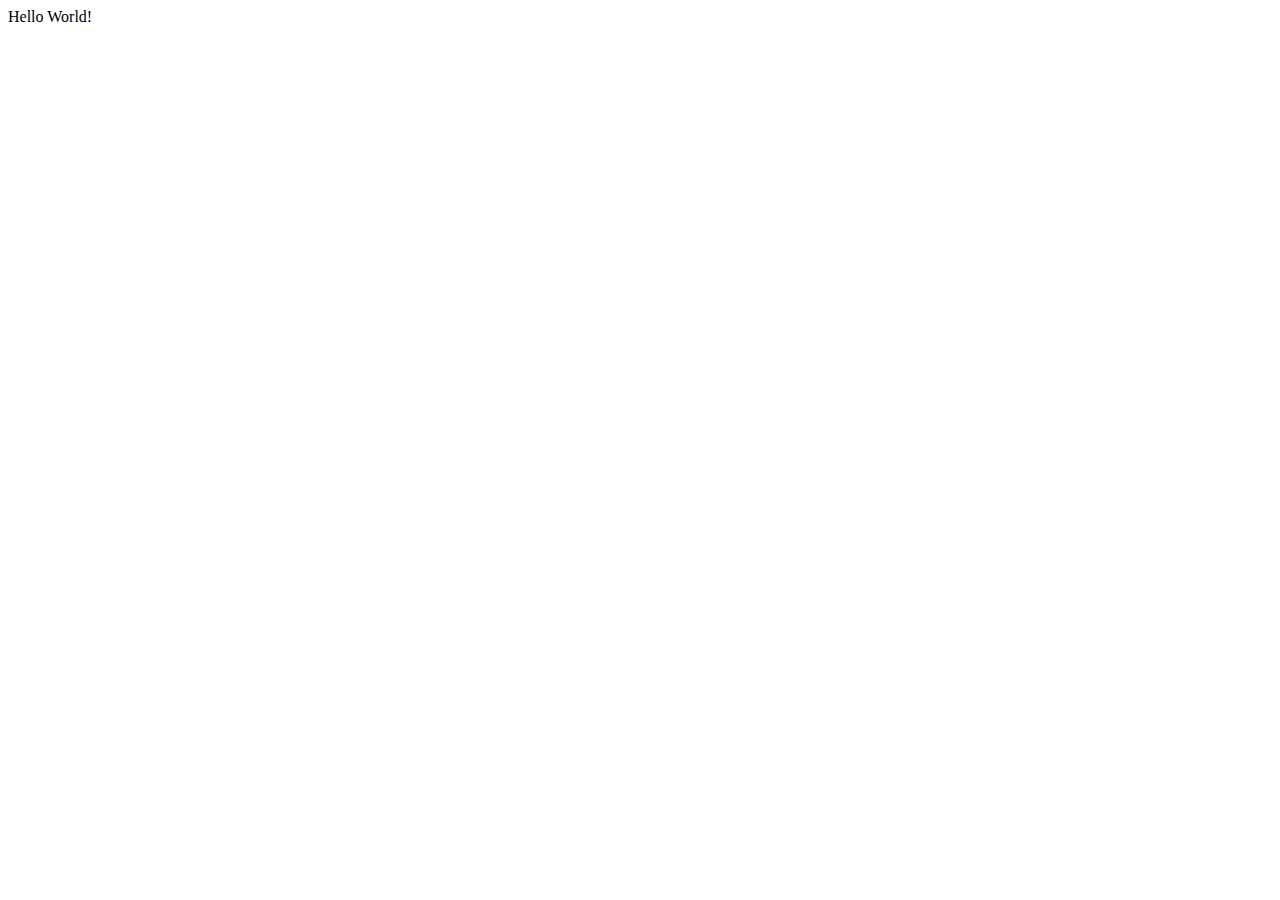
==== index.html @ cbb08b95 "Hello World" ====
<!DOCTYPE html>
<html lang="en">
<head>
    <meta charset="UTF-8">
    <meta http-equiv="X-UA-Compatible" content="IE=edge">
    <meta name="viewport" content="width=device-width, initial-scale=1.0">
    <title>Cole Edlin</title>
</head>
<body>
    Hello World!
</body>
</html>
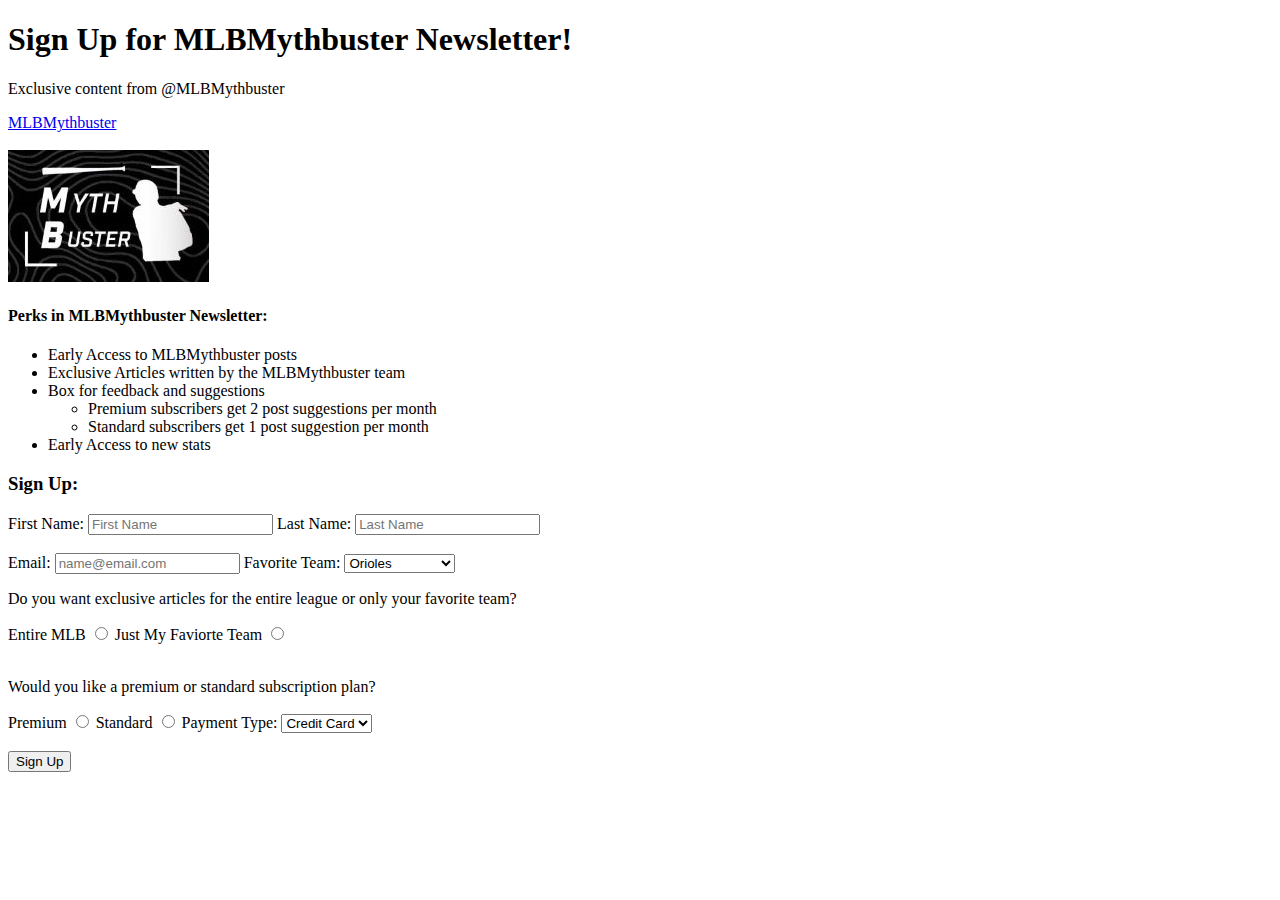
==== commit b04745d2: "html final assessment" ====
--- a/index.html
+++ b/index.html
@@ -4,9 +4,92 @@
     <meta charset="UTF-8">
     <meta http-equiv="X-UA-Compatible" content="IE=edge">
     <meta name="viewport" content="width=device-width, initial-scale=1.0">
-    <title>Cole Edlin</title>
+    <title>Baseball News</title>
 </head>
 <body>
-    Hello World!
+    <h1>Sign Up for MLBMythbuster Newsletter!</h1>
+    <p>Exclusive content from @MLBMythbuster</p>
+    <a href="https://www.instagram.com/mlbmythbuster/?hl=en">MLBMythbuster</a>
+    <br>
+    <br>
+    <img src="MMBLogo2.jpg" alt="">
+    <h4>Perks in MLBMythbuster Newsletter:</h4>
+    <ul>
+        <li>Early Access to MLBMythbuster posts</li>
+        <li>Exclusive Articles written by the MLBMythbuster team</li>
+        <li>Box for feedback and suggestions</li>
+            <ul>
+                <li>Premium subscribers get 2 post suggestions per month</li>
+                <li>Standard subscribers get 1 post suggestion per month</li>
+            </ul>
+        <li>Early Access to new stats</li>
+    </ul>
+    <h3>Sign Up:</h3>
+    <form>
+        <label for="firstNameTag">First Name:</label>
+        <input id="firstNameTag" type="text" name="firstName" placeholder="First Name">
+        <label for="lastNameTag">Last Name:</label>
+        <input id="lastNameTag" type="text" name="lastName" placeholder="Last Name">
+        <br>
+        <br>
+        <label for="emailTag">Email:</label>
+        <input id="emailTag" type="email" name="useremail" placeholder="name@email.com">
+        <label for="teamID">Favorite Team:</label>
+        <select name="team" id="teamID">
+            <option value="Baltimore Orioles">Orioles</option>
+            <option value="Boston Red Sox">Red Sox</option>
+            <option value="New York Yankees">Yankees</option>
+            <option value="Tampa Bay Rays">Rays</option>
+            <option value="Toronto Blue Jays">Blue Jays</option>
+            <option value="Chicago White Sox">White Sox</option>
+            <option value="Cleveland Indians">Indians</option>
+            <option value="Detroit Tigers">Tigers</option>
+            <option value="Kansas City Royals">Royals</option>
+            <option value="Minnesota Twins">Twins</option>
+            <option value="Houston Astros">Astros</option>
+            <option value="Los Angeles Angels">Angels</option>
+            <option value="Oakland Athletics">Athletics</option>
+            <option value="Seattle Mariners">Mariners</option>
+            <option value="Texas Rangers">Rangers</option>
+            <option value="Atlanta Braves">Braves</option>
+            <option value="Miami Marlins">Marlins</option>
+            <option value="New York Mets">Mets</option>
+            <option value="Philadelphia Phillies">Phillies</option>
+            <option value="Washington Nationals">Nationals</option>
+            <option value="Chicago Cubs">Cubs</option>
+            <option value="Cincinnati Reds">Reds</option>
+            <option value="Milwaukee Brewers">Brewers</option>
+            <option value="Pittsburgh Pirates">Pirates</option>
+            <option value="Saint Louis Cardinals">Cardinals</option>
+            <option value="Arizona Diamondbacks">Diamondbacks</option>
+            <option value="Colorado Rockies">Rockies</option>
+            <option value="Los Angeles Dodgers">Dodgers</option>
+            <option value="San Diego Padres">Padres</option>
+            <option value="San Francisco Giants">Giants</option>
+        </select>
+        <p>Do you want exclusive articles for the entire league or only your favorite team?</p>
+        <label for="MLB">Entire MLB</label>
+        <input type="radio" name="MLB or Team" id="MLB" value="Entire MLB">
+        <label for="Team">Just My Faviorte Team</label>
+        <input type="radio" name="MLB or Team" id="Team" value="Just My Favorite Team">
+        <br>
+        <br>
+        <p>Would you like a premium or standard subscription plan?</p>
+        <label for="Premium">Premium</label>
+        <input type="radio" name="Premium or Standard" id="Premium" value="Premium">
+        <label for="Premium">Standard</label>
+        <input type="radio" name="Premium or Standard" id="Standard" value="Standard">
+        <label for="PaymentID">Payment Type:</label>
+        <select name="Payment" id="PaymentID">
+            <option value="Credit Card">Credit Card</option>
+            <option value="Paypal">Paypal</option>
+            <option value="Venmo">Venmo</option>
+        </select>
+        <br>
+        <br>
+        <input type="submit" name="Sign Up" value="Sign Up">
+    </form>
+
+
 </body>
 </html>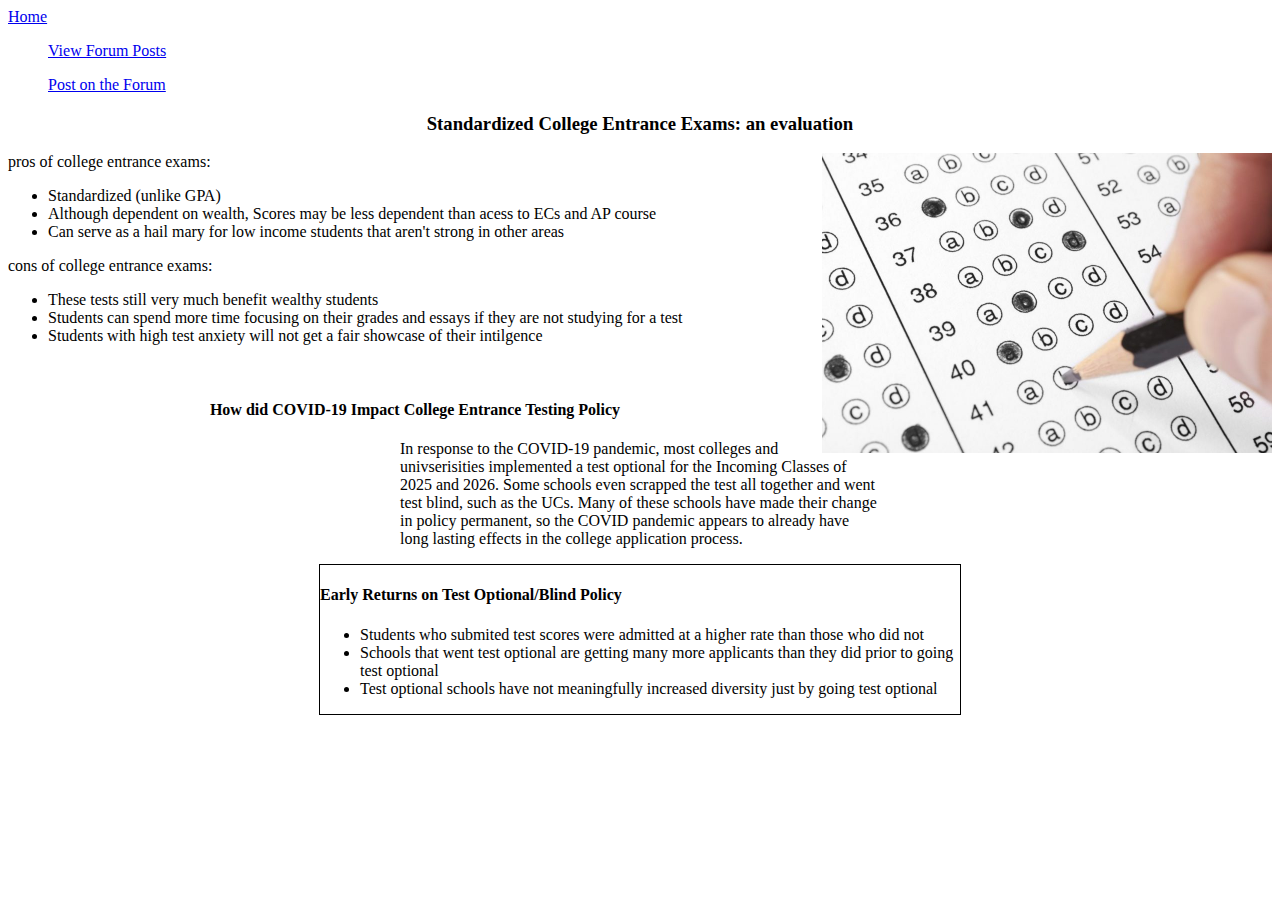
==== commit 047bf8df: "Mini Project" ====
--- a/index.html
+++ b/index.html
@@ -1,95 +1,65 @@
 <!DOCTYPE html>
 <html lang="en">
 <head>
-    <meta charset="UTF-8">
-    <meta http-equiv="X-UA-Compatible" content="IE=edge">
-    <meta name="viewport" content="width=device-width, initial-scale=1.0">
-    <title>Baseball News</title>
+  <meta charset="UTF-8">
+  <meta http-equiv="X-UA-Compatible" content="IE=edge">
+  <meta name="viewport" content="width=device-width, initial-scale=1.0">
+
+  <link href="https://cdn.jsdelivr.net/npm/bootstrap@5.1.1/dist/css/bootstrap.min.css" rel="stylesheet" integrity="sha384-F3w7mX95PdgyTmZZMECAngseQB83DfGTowi0iMjiWaeVhAn4FJkqJByhZMI3AhiU" crossorigin="anonymous">
+  <link rel="stylesheet" href="CSSMiniProject.css">
+  <title>OT CS Capstone</title>
 </head>
 <body>
-    <h1>Sign Up for MLBMythbuster Newsletter!</h1>
-    <p>Exclusive content from @MLBMythbuster</p>
-    <a href="https://www.instagram.com/mlbmythbuster/?hl=en">MLBMythbuster</a>
-    <br>
-    <br>
-    <img src="MMBLogo2.jpg" alt="">
-    <h4>Perks in MLBMythbuster Newsletter:</h4>
+  <!--Navbar-->
+  <div data-include="nav">
+    <nav class="navbar navbar-dark bg-dark">
+        <div class="navbar-header">
+            <a class="navbar-brand" href="index.html">Home</a>
+        </div>
+        <ul>
+            <a class ="navbar-brand" href="ViewForum.html">View Forum Posts</a>
+        </ul>
+        <ul>
+            <a class = "navbar-brand" href="PostForum.html">Post on the Forum</a>
+        </ul>
+    </nav>
+  </div>
+  <center><h3>Standardized College Entrance Exams: an evaluation</h3></center>
+  <img align = "right" src="SAT.jpg" alt=""
+    height = "300">
+  <div class="ProsCons">
+    <p>
+         pros of college entrance exams:
+      <ul>
+        <li> Standardized (unlike GPA)</li>
+        <li> Although dependent on wealth, Scores may be less dependent than acess to ECs and AP course</li>
+        <li> Can serve as a hail mary for low income students that aren't strong in other areas</li>
+      </ul>
+          cons of college entrance exams:
+      <ul>
+        <li> These tests still very much benefit wealthy students</li>
+        <li> Students can spend more time focusing on their grades and essays if they are not studying for a test</li>
+        <li> Students with high test anxiety will not get a fair showcase of their intilgence</li>
+      </ul>
+    </p>
+  </div>
+  <br>
+  <center><h4>How did COVID-19 Impact College Entrance Testing Policy</h4></center>
+  <p class="blocktext"> In response to the COVID-19 pandemic, most colleges and univserisities implemented a test optional for the Incoming Classes of 2025 and 2026. Some schools even scrapped the test all together and went test blind, such as the UCs. Many of these schools have made their change in policy permanent, so the COVID pandemic appears to already have long lasting effects in the college application process.</p>
+  <div class="earlyReturns">
+    <h4>Early Returns on Test Optional/Blind Policy</h4>
     <ul>
-        <li>Early Access to MLBMythbuster posts</li>
-        <li>Exclusive Articles written by the MLBMythbuster team</li>
-        <li>Box for feedback and suggestions</li>
-            <ul>
-                <li>Premium subscribers get 2 post suggestions per month</li>
-                <li>Standard subscribers get 1 post suggestion per month</li>
-            </ul>
-        <li>Early Access to new stats</li>
+      <li>Students who submited test scores were admitted at a higher rate than those who did not</li>
+      <li>Schools that went test optional are getting many more applicants than they did prior to going test optional</li>
+      <li>Test optional schools have not meaningfully increased diversity just by going test optional</li>
     </ul>
-    <h3>Sign Up:</h3>
-    <form>
-        <label for="firstNameTag">First Name:</label>
-        <input id="firstNameTag" type="text" name="firstName" placeholder="First Name">
-        <label for="lastNameTag">Last Name:</label>
-        <input id="lastNameTag" type="text" name="lastName" placeholder="Last Name">
-        <br>
-        <br>
-        <label for="emailTag">Email:</label>
-        <input id="emailTag" type="email" name="useremail" placeholder="name@email.com">
-        <label for="teamID">Favorite Team:</label>
-        <select name="team" id="teamID">
-            <option value="Baltimore Orioles">Orioles</option>
-            <option value="Boston Red Sox">Red Sox</option>
-            <option value="New York Yankees">Yankees</option>
-            <option value="Tampa Bay Rays">Rays</option>
-            <option value="Toronto Blue Jays">Blue Jays</option>
-            <option value="Chicago White Sox">White Sox</option>
-            <option value="Cleveland Indians">Indians</option>
-            <option value="Detroit Tigers">Tigers</option>
-            <option value="Kansas City Royals">Royals</option>
-            <option value="Minnesota Twins">Twins</option>
-            <option value="Houston Astros">Astros</option>
-            <option value="Los Angeles Angels">Angels</option>
-            <option value="Oakland Athletics">Athletics</option>
-            <option value="Seattle Mariners">Mariners</option>
-            <option value="Texas Rangers">Rangers</option>
-            <option value="Atlanta Braves">Braves</option>
-            <option value="Miami Marlins">Marlins</option>
-            <option value="New York Mets">Mets</option>
-            <option value="Philadelphia Phillies">Phillies</option>
-            <option value="Washington Nationals">Nationals</option>
-            <option value="Chicago Cubs">Cubs</option>
-            <option value="Cincinnati Reds">Reds</option>
-            <option value="Milwaukee Brewers">Brewers</option>
-            <option value="Pittsburgh Pirates">Pirates</option>
-            <option value="Saint Louis Cardinals">Cardinals</option>
-            <option value="Arizona Diamondbacks">Diamondbacks</option>
-            <option value="Colorado Rockies">Rockies</option>
-            <option value="Los Angeles Dodgers">Dodgers</option>
-            <option value="San Diego Padres">Padres</option>
-            <option value="San Francisco Giants">Giants</option>
-        </select>
-        <p>Do you want exclusive articles for the entire league or only your favorite team?</p>
-        <label for="MLB">Entire MLB</label>
-        <input type="radio" name="MLB or Team" id="MLB" value="Entire MLB">
-        <label for="Team">Just My Faviorte Team</label>
-        <input type="radio" name="MLB or Team" id="Team" value="Just My Favorite Team">
-        <br>
-        <br>
-        <p>Would you like a premium or standard subscription plan?</p>
-        <label for="Premium">Premium</label>
-        <input type="radio" name="Premium or Standard" id="Premium" value="Premium">
-        <label for="Premium">Standard</label>
-        <input type="radio" name="Premium or Standard" id="Standard" value="Standard">
-        <label for="PaymentID">Payment Type:</label>
-        <select name="Payment" id="PaymentID">
-            <option value="Credit Card">Credit Card</option>
-            <option value="Paypal">Paypal</option>
-            <option value="Venmo">Venmo</option>
-        </select>
-        <br>
-        <br>
-        <input type="submit" name="Sign Up" value="Sign Up">
-    </form>
-
-
+  </div>
+  <!--Whole page container div-->
+  <div class="container">
+  </div>
+  <!--Bootstrap and other JS scripts-->
+    <script src="https://cdn.jsdelivr.net/npm/bootstrap@5.1.1/dist/js/bootstrap.bundle.min.js" integrity="sha384-/bQdsTh/da6pkI1MST/rWKFNjaCP5gBSY4sEBT38Q/9RBh9AH40zEOg7Hlq2THRZ" crossorigin="anonymous"></script>
+    <script src="https://code.jquery.com/jquery-3.6.0.min.js" integrity="sha256-/xUj+3OJU5yExlq6GSYGSHk7tPXikynS7ogEvDej/m4=" crossorigin="anonymous"></script>
+    <script type="text/javascript" src="scripts/scripts.js"></script>
 </body>
 </html>--- a/CSSMiniProject.css
+++ b/CSSMiniProject.css
@@ -0,0 +1,28 @@
+p.blocktext{
+    margin-left: auto;
+    margin-right: auto;
+    width: 30em
+}
+.ForumTextBox{
+    margin-left: auto;
+    margin-right: auto;
+    width: 40em
+}
+.textBoxes{
+    margin-left: auto;
+    margin-right: auto;
+}
+.poll{
+    border-style: solid;
+    border-color: black;
+    border-width: 1px;
+    width: 20em;
+}
+.earlyReturns{
+    margin-left: auto;
+    margin-right: auto;
+    border-style: solid;
+    border-color: black;
+    border-width: 1px;
+    width: 40em;
+}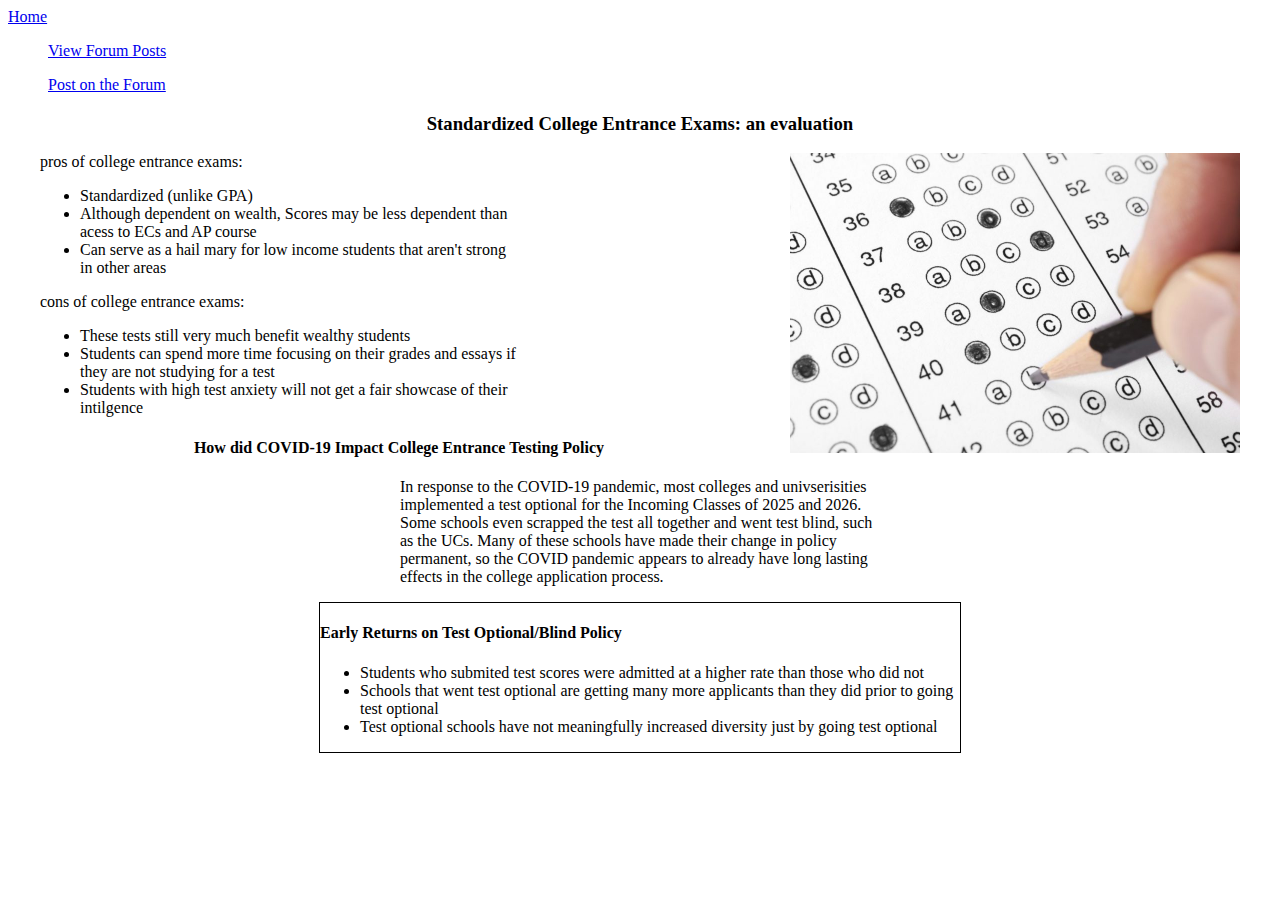
==== commit 6d14a508: "c" ====
--- a/index.html
+++ b/index.html
@@ -25,8 +25,10 @@
     </nav>
   </div>
   <center><h3>Standardized College Entrance Exams: an evaluation</h3></center>
+  <div class = "SatPic">
   <img align = "right" src="SAT.jpg" alt=""
     height = "300">
+  </div>
   <div class="ProsCons">
     <p>
          pros of college entrance exams:
@@ -43,7 +45,6 @@
       </ul>
     </p>
   </div>
-  <br>
   <center><h4>How did COVID-19 Impact College Entrance Testing Policy</h4></center>
   <p class="blocktext"> In response to the COVID-19 pandemic, most colleges and univserisities implemented a test optional for the Incoming Classes of 2025 and 2026. Some schools even scrapped the test all together and went test blind, such as the UCs. Many of these schools have made their change in policy permanent, so the COVID pandemic appears to already have long lasting effects in the college application process.</p>
   <div class="earlyReturns">
--- a/CSSMiniProject.css
+++ b/CSSMiniProject.css
@@ -25,4 +25,11 @@
     border-color: black;
     border-width: 1px;
     width: 40em;
+}
+.ProsCons{
+    margin-left: 2em;
+    width: 30em;
+}
+.SatPic{
+    margin-right: 2em;
 }